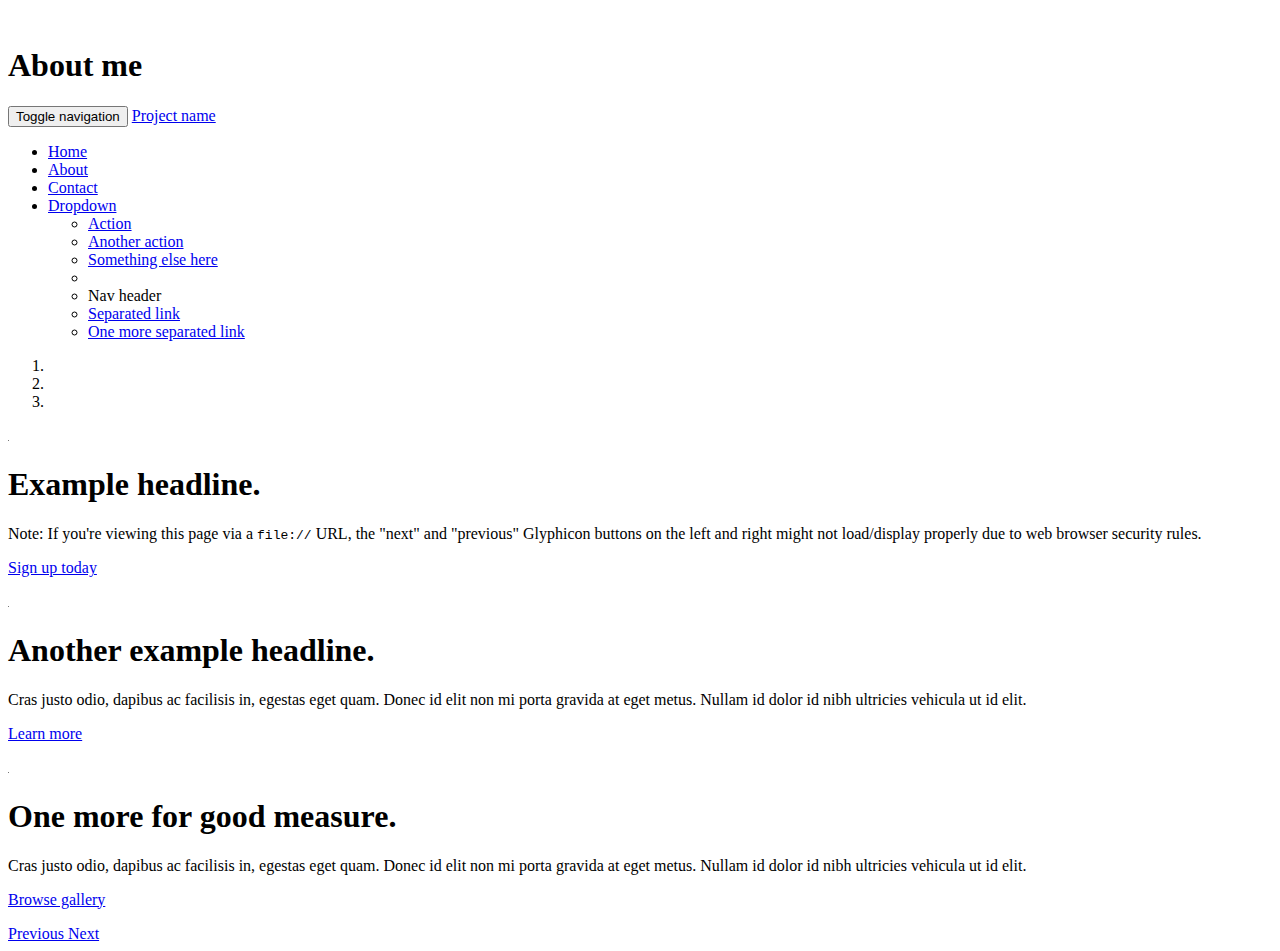
==== about.html @ cc1743b7 "Carousel update" ====
<!DOCTYPE html>
<html lang="en" dir="ltr">
  <head>
    <meta charset="utf-8">
    <link href="css/bootstrap.min.css" rel="stylesheet">
    <link rel="stylesheet" href="css/styles.css">
    <script src="https://code.jquery.com/jquery-3.3.1.min.js" integrity="sha256-FgpCb/KJQlLNfOu91ta32o/NMZxltwRo8QtmkMRdAu8="   crossorigin="anonymous"></script>
    <script src="js/bootstrap.min.js"></script>
    <title></title>
  </head>
  <body>
<img src="./images/Network logo.png" alt="">
    <div class="navbar-wrapper">
      <div class="container">
<h1>About me</h1>
        <nav class="navbar navbar-inverse navbar-static-top">
          <div class="container">
            <div class="navbar-header">
              <button type="button" class="navbar-toggle collapsed" data-toggle="collapse" data-target="#navbar" aria-expanded="false" aria-controls="navbar">
                <span class="sr-only">Toggle navigation</span>
                <span class="icon-bar"></span>
                <span class="icon-bar"></span>
                <span class="icon-bar"></span>
              </button>
              <a class="navbar-brand" href="#">Project name</a>
            </div>
            <div id="navbar" class="navbar-collapse collapse">
              <ul class="nav navbar-nav">
                <li class="active"><a href="index.html">Home</a></li>
                <li><a href="#about">About</a></li>
                <li><a href="#contact">Contact</a></li>
                <li class="dropdown">
                  <a href="#" class="dropdown-toggle" data-toggle="dropdown" role="button" aria-haspopup="true" aria-expanded="false">Dropdown <span class="caret"></span></a>
                  <ul class="dropdown-menu">
                    <li><a href="#">Action</a></li>
                    <li><a href="#">Another action</a></li>
                    <li><a href="#">Something else here</a></li>
                    <li role="separator" class="divider"></li>
                    <li class="dropdown-header">Nav header</li>
                    <li><a href="#">Separated link</a></li>
                    <li><a href="#">One more separated link</a></li>
                  </ul>
                </li>
              </ul>
            </div>
          </div>
        </nav>

      </div>
    </div>

    <!-- <ul class="nav nav-tabs nav-justified">
      ...
    </ul>
    <ul class="nav nav-pills nav-justified">
      ...
    </ul> -->
    <div>

    </div>
    <div id="myCarousel" class="carousel slide" data-ride="carousel">
     <!-- Indicators -->
     <ol class="carousel-indicators">
       <li data-target="#myCarousel" data-slide-to="0" class="active"></li>
       <li data-target="#myCarousel" data-slide-to="1"></li>
       <li data-target="#myCarousel" data-slide-to="2"></li>
     </ol>
     <div class="carousel-inner" role="listbox">
       <div class="item active">
         <img class="first-slide" src="[data-uri]" alt="First slide">
         <div class="container">
           <div class="carousel-caption">
             <h1>Example headline.</h1>
             <p>Note: If you're viewing this page via a <code>file://</code> URL, the "next" and "previous" Glyphicon buttons on the left and right might not load/display properly due to web browser security rules.</p>
             <p><a class="btn btn-lg btn-primary" href="#" role="button">Sign up today</a></p>
           </div>
         </div>
       </div>
       <div class="item">
         <img class="second-slide" src="[data-uri]" alt="Second slide">
         <div class="container">
           <div class="carousel-caption">
             <h1>Another example headline.</h1>
             <p>Cras justo odio, dapibus ac facilisis in, egestas eget quam. Donec id elit non mi porta gravida at eget metus. Nullam id dolor id nibh ultricies vehicula ut id elit.</p>
             <p><a class="btn btn-lg btn-primary" href="#" role="button">Learn more</a></p>
           </div>
         </div>
       </div>
       <div class="item">
         <img class="third-slide" src="[data-uri]" alt="Third slide">
         <div class="container">
           <div class="carousel-caption">
             <h1>One more for good measure.</h1>
             <p>Cras justo odio, dapibus ac facilisis in, egestas eget quam. Donec id elit non mi porta gravida at eget metus. Nullam id dolor id nibh ultricies vehicula ut id elit.</p>
             <p><a class="btn btn-lg btn-primary" href="#" role="button">Browse gallery</a></p>
           </div>
         </div>
       </div>
     </div>
     <a class="left carousel-control" href="#myCarousel" role="button" data-slide="prev">
       <span class="glyphicon glyphicon-chevron-left" aria-hidden="true"></span>
       <span class="sr-only">Previous</span>
     </a>
     <a class="right carousel-control" href="#myCarousel" role="button" data-slide="next">
       <span class="glyphicon glyphicon-chevron-right" aria-hidden="true"></span>
       <span class="sr-only">Next</span>
     </a>
   </div>
  </body>
</html>
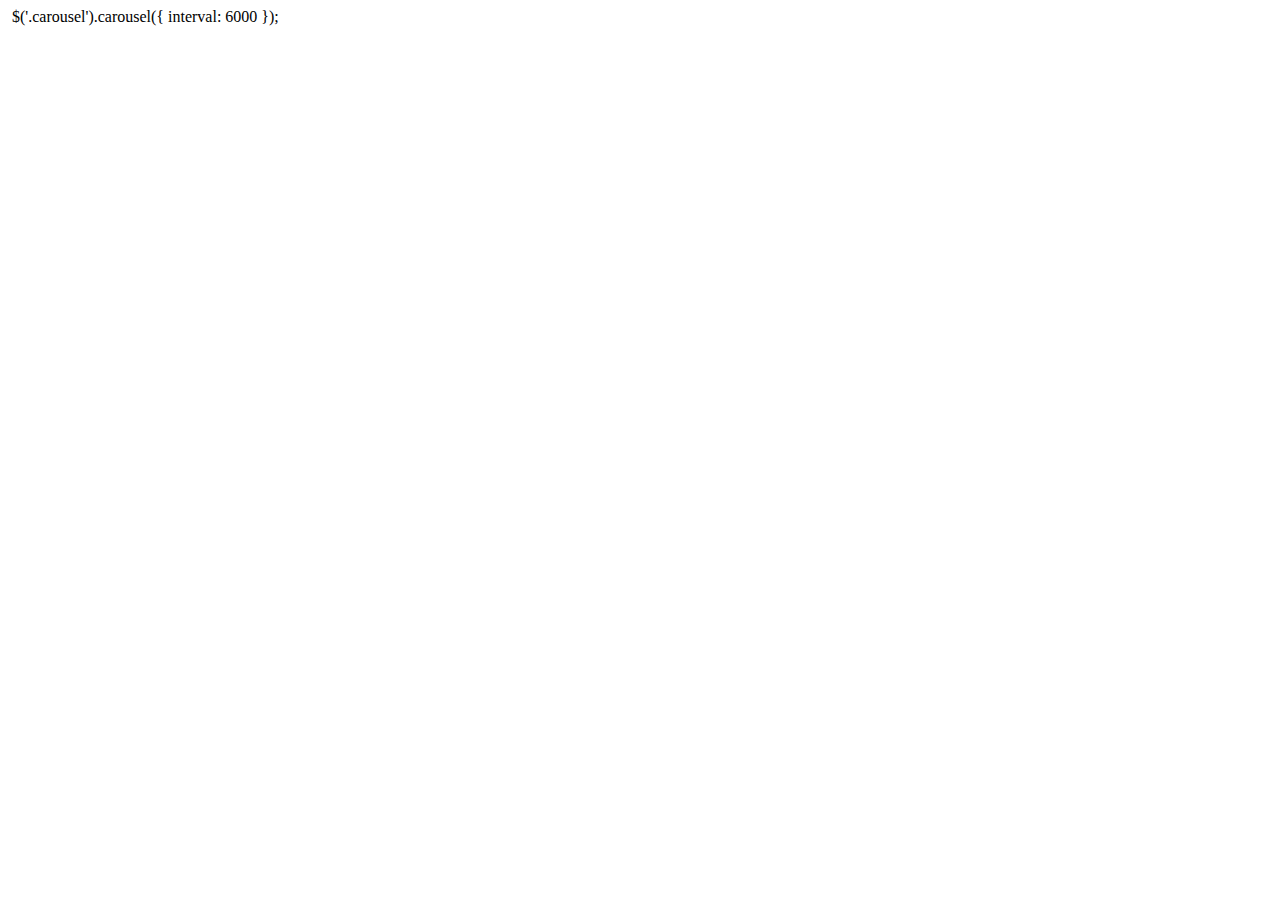
==== commit 6e5921ce: "logo" ====
--- a/about.html
+++ b/about.html
@@ -10,101 +10,7 @@
   </head>
   <body>
 <img src="./images/Network logo.png" alt="">
-    <div class="navbar-wrapper">
-      <div class="container">
-<h1>About me</h1>
-        <nav class="navbar navbar-inverse navbar-static-top">
-          <div class="container">
-            <div class="navbar-header">
-              <button type="button" class="navbar-toggle collapsed" data-toggle="collapse" data-target="#navbar" aria-expanded="false" aria-controls="navbar">
-                <span class="sr-only">Toggle navigation</span>
-                <span class="icon-bar"></span>
-                <span class="icon-bar"></span>
-                <span class="icon-bar"></span>
-              </button>
-              <a class="navbar-brand" href="#">Project name</a>
-            </div>
-            <div id="navbar" class="navbar-collapse collapse">
-              <ul class="nav navbar-nav">
-                <li class="active"><a href="index.html">Home</a></li>
-                <li><a href="#about">About</a></li>
-                <li><a href="#contact">Contact</a></li>
-                <li class="dropdown">
-                  <a href="#" class="dropdown-toggle" data-toggle="dropdown" role="button" aria-haspopup="true" aria-expanded="false">Dropdown <span class="caret"></span></a>
-                  <ul class="dropdown-menu">
-                    <li><a href="#">Action</a></li>
-                    <li><a href="#">Another action</a></li>
-                    <li><a href="#">Something else here</a></li>
-                    <li role="separator" class="divider"></li>
-                    <li class="dropdown-header">Nav header</li>
-                    <li><a href="#">Separated link</a></li>
-                    <li><a href="#">One more separated link</a></li>
-                  </ul>
-                </li>
-              </ul>
-            </div>
-          </div>
-        </nav>
 
-      </div>
-    </div>
-
-    <!-- <ul class="nav nav-tabs nav-justified">
-      ...
-    </ul>
-    <ul class="nav nav-pills nav-justified">
-      ...
-    </ul> -->
-    <div>
-
-    </div>
-    <div id="myCarousel" class="carousel slide" data-ride="carousel">
-     <!-- Indicators -->
-     <ol class="carousel-indicators">
-       <li data-target="#myCarousel" data-slide-to="0" class="active"></li>
-       <li data-target="#myCarousel" data-slide-to="1"></li>
-       <li data-target="#myCarousel" data-slide-to="2"></li>
-     </ol>
-     <div class="carousel-inner" role="listbox">
-       <div class="item active">
-         <img class="first-slide" src="[data-uri]" alt="First slide">
-         <div class="container">
-           <div class="carousel-caption">
-             <h1>Example headline.</h1>
-             <p>Note: If you're viewing this page via a <code>file://</code> URL, the "next" and "previous" Glyphicon buttons on the left and right might not load/display properly due to web browser security rules.</p>
-             <p><a class="btn btn-lg btn-primary" href="#" role="button">Sign up today</a></p>
-           </div>
-         </div>
-       </div>
-       <div class="item">
-         <img class="second-slide" src="[data-uri]" alt="Second slide">
-         <div class="container">
-           <div class="carousel-caption">
-             <h1>Another example headline.</h1>
-             <p>Cras justo odio, dapibus ac facilisis in, egestas eget quam. Donec id elit non mi porta gravida at eget metus. Nullam id dolor id nibh ultricies vehicula ut id elit.</p>
-             <p><a class="btn btn-lg btn-primary" href="#" role="button">Learn more</a></p>
-           </div>
-         </div>
-       </div>
-       <div class="item">
-         <img class="third-slide" src="[data-uri]" alt="Third slide">
-         <div class="container">
-           <div class="carousel-caption">
-             <h1>One more for good measure.</h1>
-             <p>Cras justo odio, dapibus ac facilisis in, egestas eget quam. Donec id elit non mi porta gravida at eget metus. Nullam id dolor id nibh ultricies vehicula ut id elit.</p>
-             <p><a class="btn btn-lg btn-primary" href="#" role="button">Browse gallery</a></p>
-           </div>
-         </div>
-       </div>
-     </div>
-     <a class="left carousel-control" href="#myCarousel" role="button" data-slide="prev">
-       <span class="glyphicon glyphicon-chevron-left" aria-hidden="true"></span>
-       <span class="sr-only">Previous</span>
-     </a>
-     <a class="right carousel-control" href="#myCarousel" role="button" data-slide="next">
-       <span class="glyphicon glyphicon-chevron-right" aria-hidden="true"></span>
-       <span class="sr-only">Next</span>
-     </a>
-   </div>
-  </body>
-</html>
+$('.carousel').carousel({
+interval: 6000
+});
--- a/css/styles.css
+++ b/css/styles.css
@@ -0,0 +1,3 @@
+html,body{height:100%;}
+.carousel,.item,.active{height:100%;}
+.carousel-inner{height:100%;}
